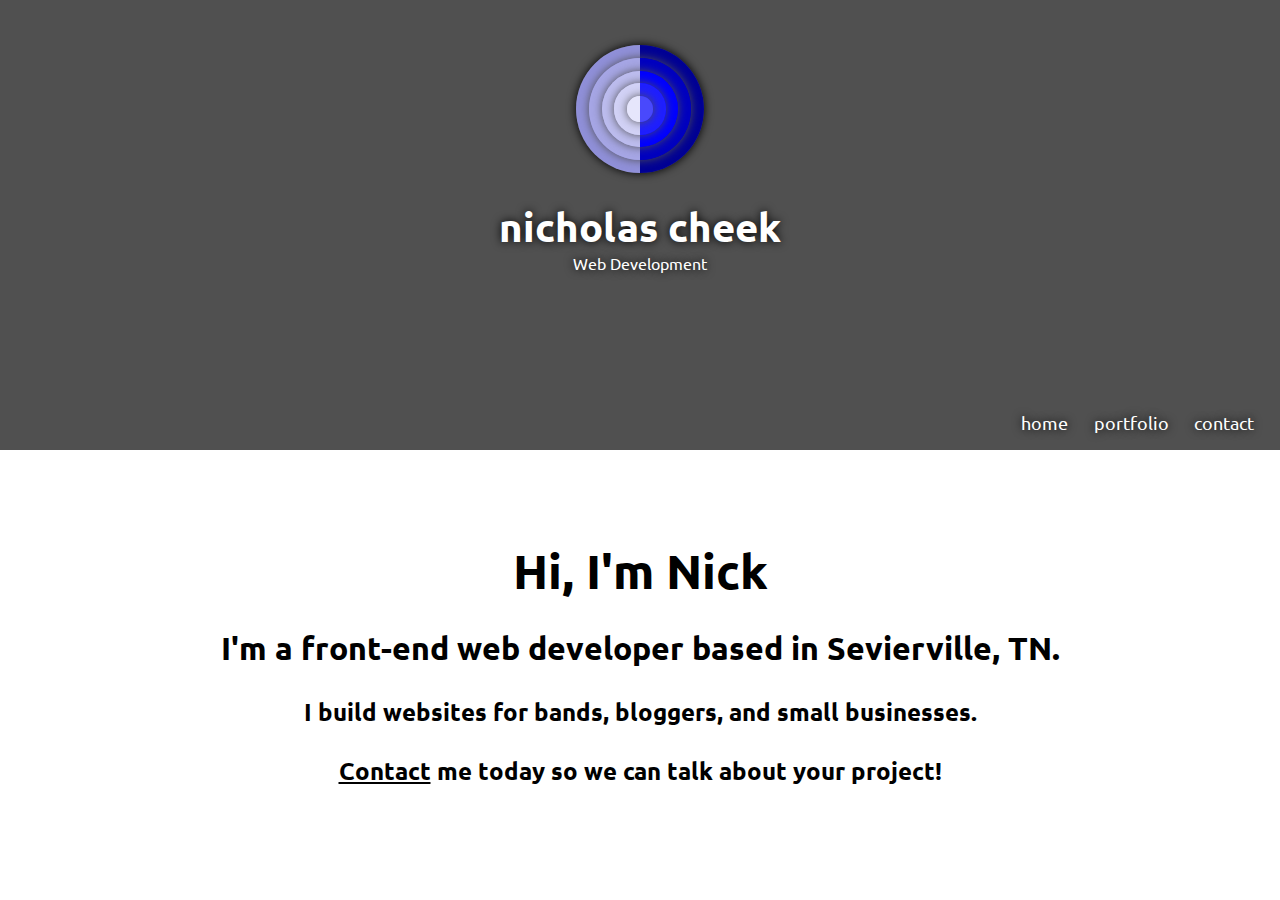
==== index.html @ 8e88e31a "Add files via upload" ====
<!DOCTYPE html>
<html>
<head>
    <title>nicholas-cheek</title>
    <link href="./style.css" type="text/css" rel=stylesheet>
    <link href="https://fonts.googleapis.com/css?family=Ubuntu" rel="stylesheet"> 
</head>
<body>
    <header>
        <div id="circle-art">
            <div id='circle1' class='circle'></div>
            <div id='circle2' class='circle'></div>
            <div id='circle3' class='circle'></div>
            <div id='circle4' class='circle'></div>
            <div id='circle5' class='circle'></div>
        </div>
        <h1>nicholas cheek</h1>
        <p>Web Development</p>
    </header>
    <nav>
        <a href="./index.html">home</a>
        <a href="./portfolio.html">portfolio</a>
        <a href="./contact.html">contact</a>
    </nav>
    <section id="home">
        <h1>Hi, I'm Nick</h1>
        <h2>I'm a front-end web developer based in Sevierville, TN.</h2>
        <p>I build websites for bands, bloggers, and small businesses.</p>
        <p><a href="./contact.html">Contact</a> me today so we can talk about your project!</p>
    </section>
</body>
</html>
---- style.css ----
* {
    box-sizing: border-box;
    margin: 0;
    padding: 0;
}

html, body {
    font-family: 'Ubuntu', Arial, Helvetica, sans-serif;
}

header {
  height: 44vh;
  background-color: #505050;
  color: white;
  text-align: center;
  padding-top: 5vh;
  text-shadow: 0 0 10px black;
}

header h1 {
  padding-top: 3vh;
  font-size: 2.5em;
}

#circle-art {
  width: 10vw;
  height: 10vw;
  position: relative;
  left: 45vw;

}

.circle {
  margin: auto;
  position: absolute;
  top: 0; left: 0; bottom: 0; right: 0;
  box-shadow: 0 0 10px #505050;
}

#circle1 {
  width: 20%;
  height: 20%;
  background: linear-gradient(to right, #E6E6FC, #E6E6FC 50%, #4949FC 50%); 
  border-radius: 50%;
  z-index: 5;
}

#circle2 {
  width: 40%;
  height: 40%;
  background: linear-gradient(to right, #D2D2F6, #D2D2F6 50%, #1F1FFF 50%); 
  border-radius: 50%;
  z-index: 4;
}

#circle3 {
  width: 60%;
  height: 60%;
  background: linear-gradient(to right, #BDBDEF, #BDBDEF 50%, #0000FF 50%); 
  border-radius: 50%;
  z-index: 3;
}

#circle4 {
  width: 80%;
  height: 80%;
  background: linear-gradient(to right, #A6A6E5, #A6A6E5 50%, #0000C0 50%); 
  border-radius: 50%;
  z-index: 2;
}

#circle5 {
  width: 100%;
  height: 100%;
  background: linear-gradient(to right, #9090D9, #9090D9 50%, #010195 50%); 
  border-radius: 50%;
  z-index: 1;
  box-shadow: 0 0 10px black;
}

nav {
    display: flex;
    justify-content: flex-end;
    align-items: center;
    height: 6vh;
    background-color: #505050;
    color: white;
}

nav a {
    position: relative;
    color: white;
    text-decoration: none;
    font-size: 1.15em;
    float: right;
    margin-right: 2vw;
    text-shadow: 0 0 10px black;
  }
  
nav a:before {
    content: "";
    position: absolute;
    width: 100%;
    height: 1px;
    bottom: 0;
    left: 0;
    background-color: white;
    visibility: hidden;
    transform: scalex(0);
    transition: all 0.5s ease-in-out 0s;
  }
  
nav a:hover:before {
    visibility: visible;
    transform: scalex(1);
  }

/* Sheet for index.html*/

#home {
    padding-top: 10vh;
    text-align: center;
    color: black;
}

#home h1 {
    font-size: 3em;
    margin-bottom: 3vh;
}

#home h2 {
    font-size: 2em;
    margin-bottom: 3vh;
}

#home p {
    font-size: 1.5em;
    margin-bottom: 3vh;
    font-weight: 600;
}

#home a {
    color: black;
}

#home a:hover {
    color: blue;
}

/* portfolio.html */

#portfolio h1 {
    text-align: center;
    margin-top: 5vh;
    font-size: 3em;
}

.tile {
    display: inline-block;
    width: 300px;
    height: 170px;
    overflow: hidden;
    margin: 5vh 2.5vw;
    text-align: center;
    text-decoration: none;
    color: black;
    border: 2px solid black;
    border-radius: 10px;
    font-weight: 700;
}

.tile-pic {
    width: 300px;
    height: auto;
}

/* contact.html */

#contact {
    background-color: white;
    color: black;
    text-align: center;
  }
  
  #contact h1 {
    padding-top: 5vh;
    font-size: 3em;
    margin-bottom: 5vh;
  }
  
  #contact a {
    font-size: 1.5em;
    color: white;
    text-decoration: none;
    padding: 0.75em;
    display: block;
    width: 25vw;
    margin: 3vh auto;
    border-radius: 10px;
  }
  
  #email {
    background-color: #b23121;
    transition: all 1s ease;
  }
  
  #email:hover {
    background-color: white;
    color: #b23121;
    font-weight: bold;
  }

  #linkedin {
    background-color: #0077B5;
    transition: all 1s ease;
  }

  #linkedin:hover {
    background-color: white;
    color: #0077B5;
    font-weight: bold;
  }
  
  #facebook {
    background-color: #3b5998;
    transition: all 1s ease;
  }
  
  #facebook:hover {
    background-color: white;
    color: #3b5998;
    font-weight: bold;
  }
  #github {
    background-color: #333;
    transition: all 1s ease;
  }
  
  #github:hover {
    background-color: white;
    color: #333;
    font-weight: bold;
  }
  
  #profile-link {
    background-color: #006400;
    transition: all 1s ease;
  }
  
  #profile-link:hover {
    background-color: white;
    color: #006400;
    font-weight: bold;
  }
  
  #codepen {
    background-color: black;
    transition: all 1s ease;
  }
  
  #codepen:hover {
    background-color: white;
    color: black;
    font-weight: bold;
  }

/* for mobile */

@media (max-width: 1000px) {
  header h1 {
    font-size: 4em;
  }
  header p {
    font-size: 2em;
  }
  #circle-art {
    width: 35vw;
    height: 35vw;
    left: 32.5vw;
  }
  nav {
    justify-content: space-around;
  }
  #home h1 {
    font-size: 3.5em;
  }
  #home h2 {
    font-size: 3.5em;
  }
  #home p {
    font-size: 3.5em;  
  }
  nav a {
    font-size: 2em;
  }
  #portfolio h1 {
    font-size: 4em;
  }
  #portfolio p {
    font-size: 2.5em;
  }
  .tile {
    display: block;
    margin-left: auto;
    margin-right: auto;
    width: 80vw;
    height: 45vw;
  }
  .tile-pic {
    width: 80vw;
    height: auto;
  }
  #contact h1 {
    font-size: 4em;
    padding-top: 10vh;
    margin-bottom: 5vh;
  }
  #contact a {
    font-size: 3em;
    width: 90vw;
  }
}
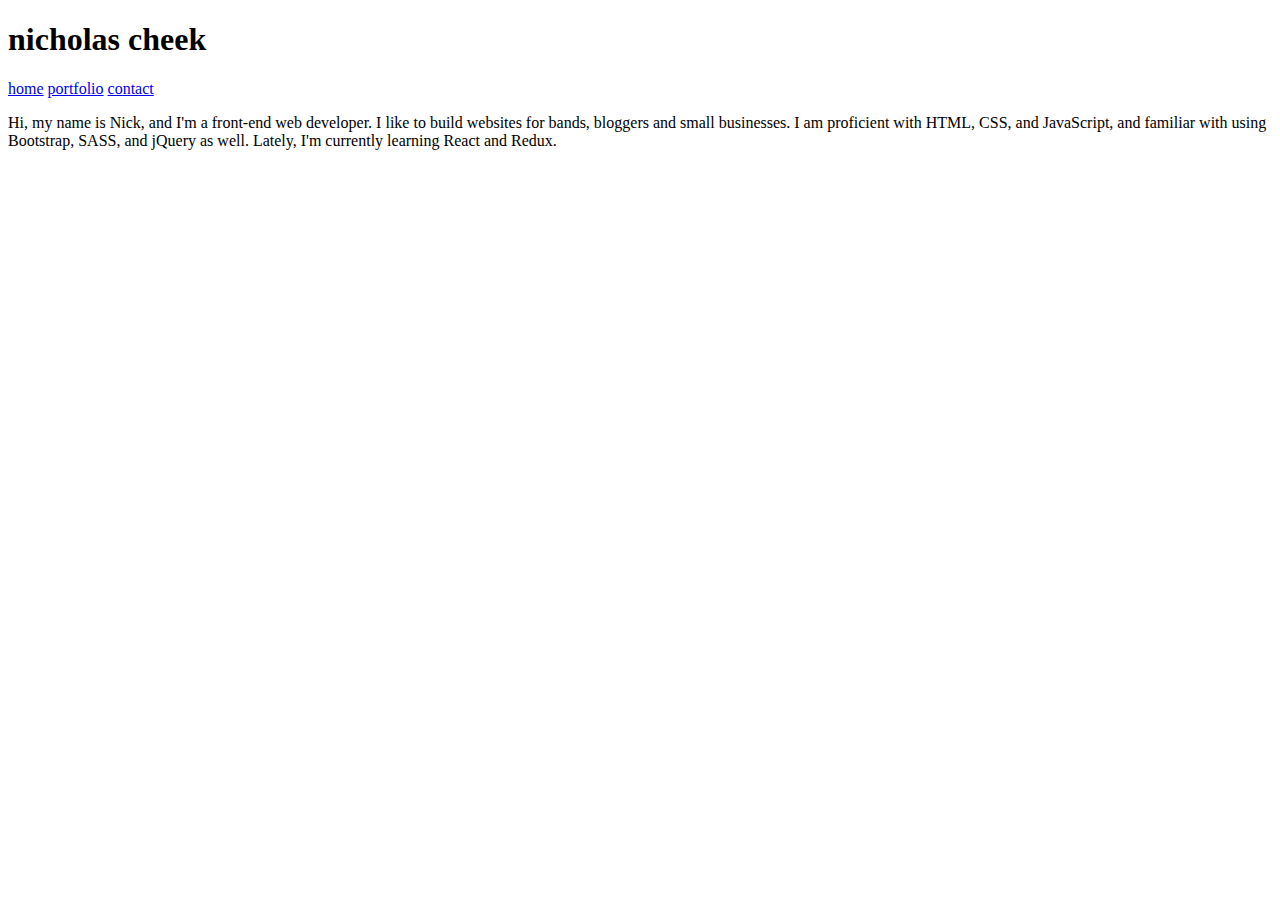
==== commit 7faaee83: "Update index.html" ====
--- a/index.html
+++ b/index.html
@@ -2,8 +2,9 @@
 <html>
 <head>
     <title>nicholas-cheek</title>
-    <link href="./style.css" type="text/css" rel=stylesheet>
-    <link href="https://fonts.googleapis.com/css?family=Ubuntu" rel="stylesheet"> 
+    <link href="./stylev2.css" type="text/css" rel='stylesheet'>
+    <link href="https://fonts.googleapis.com/css?family=Ubuntu" rel="stylesheet">
+    <link href="https://fonts.googleapis.com/css?family=Open+Sans" rel="stylesheet">
 </head>
 <body>
     <header>
@@ -11,22 +12,19 @@
             <div id='circle1' class='circle'></div>
             <div id='circle2' class='circle'></div>
             <div id='circle3' class='circle'></div>
-            <div id='circle4' class='circle'></div>
-            <div id='circle5' class='circle'></div>
         </div>
         <h1>nicholas cheek</h1>
-        <p>Web Development</p>
     </header>
     <nav>
-        <a href="./index.html">home</a>
-        <a href="./portfolio.html">portfolio</a>
-        <a href="./contact.html">contact</a>
+        <a href="./indexv2.html">home</a>
+        <a href="./portfoliov2.html">portfolio</a>
+        <a href="./contactv2.html">contact</a>
     </nav>
     <section id="home">
-        <h1>Hi, I'm Nick</h1>
-        <h2>I'm a front-end web developer based in Sevierville, TN.</h2>
-        <p>I build websites for bands, bloggers, and small businesses.</p>
-        <p><a href="./contact.html">Contact</a> me today so we can talk about your project!</p>
+        <p>Hi, my name is Nick, and I'm a front-end web developer. I like to build websites for bands, bloggers and  
+            small businesses. I am proficient with HTML, CSS, and JavaScript, and familiar with using Bootstrap, SASS, 
+            and jQuery as well. Lately, I'm currently learning React and Redux.
+        </p>
     </section>
 </body>
-</html>+</html>
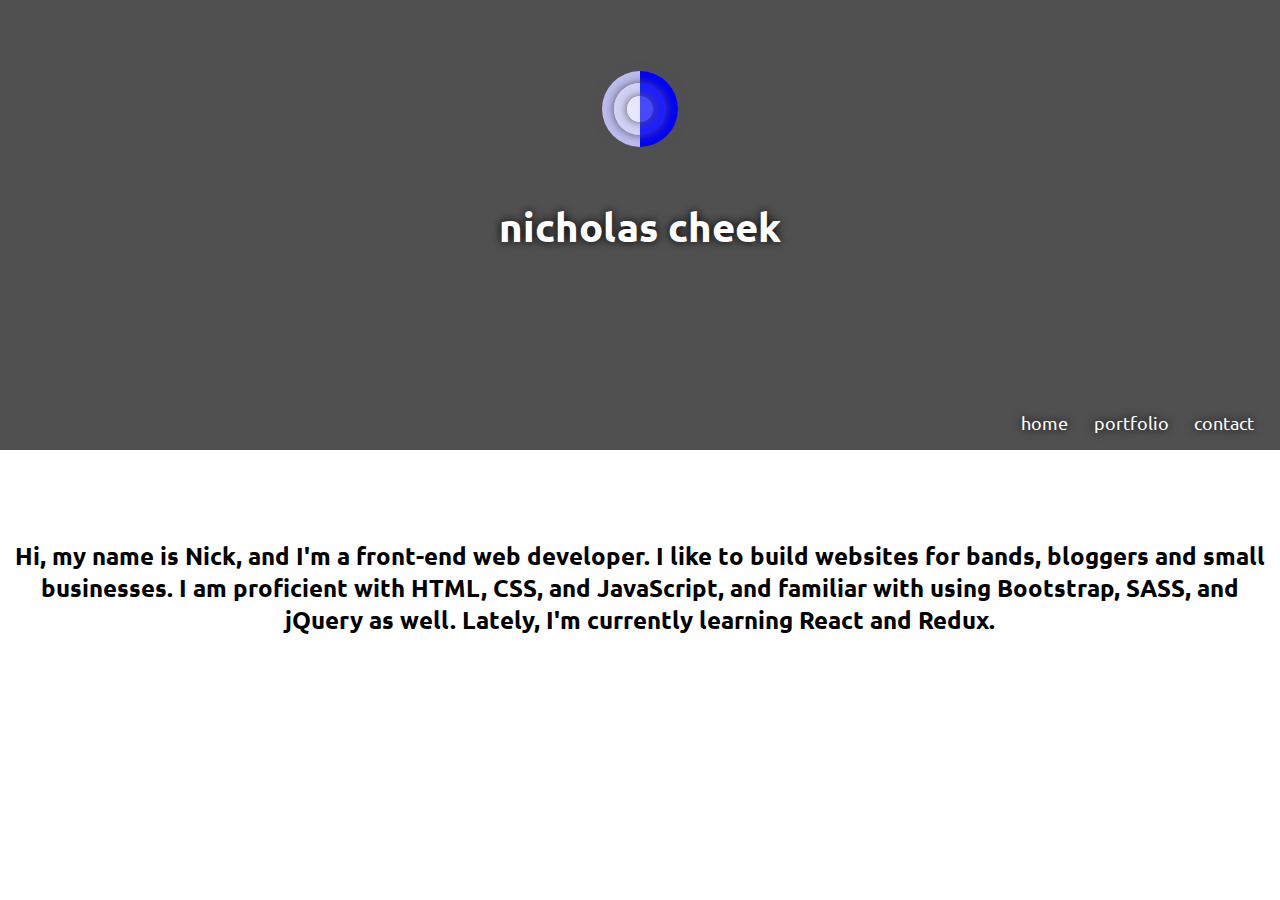
==== commit 66b082d1: "Update index.html" ====
--- a/index.html
+++ b/index.html
@@ -2,7 +2,7 @@
 <html>
 <head>
     <title>nicholas-cheek</title>
-    <link href="./stylev2.css" type="text/css" rel='stylesheet'>
+    <link href="./style.css" type="text/css" rel='stylesheet'>
     <link href="https://fonts.googleapis.com/css?family=Ubuntu" rel="stylesheet">
     <link href="https://fonts.googleapis.com/css?family=Open+Sans" rel="stylesheet">
 </head>
@@ -16,9 +16,9 @@
         <h1>nicholas cheek</h1>
     </header>
     <nav>
-        <a href="./indexv2.html">home</a>
-        <a href="./portfoliov2.html">portfolio</a>
-        <a href="./contactv2.html">contact</a>
+        <a href="./index.html">home</a>
+        <a href="./portfolio.html">portfolio</a>
+        <a href="./contact.html">contact</a>
     </nav>
     <section id="home">
         <p>Hi, my name is Nick, and I'm a front-end web developer. I like to build websites for bands, bloggers and  
--- a/style.css
+++ b/style.css
@@ -0,0 +1,322 @@
+* {
+    box-sizing: border-box;
+    margin: 0;
+    padding: 0;
+}
+
+html, body {
+    font-family: 'Ubuntu', Arial, Helvetica, sans-serif;
+}
+
+header {
+  height: 44vh;
+  background-color: #505050;
+  color: white;
+  text-align: center;
+  padding-top: 5vh;
+  text-shadow: 0 0 10px black;
+}
+
+header h1 {
+  padding-top: 3vh;
+  font-size: 2.5em;
+}
+
+#circle-art {
+  width: 10vw;
+  height: 10vw;
+  position: relative;
+  left: 45vw;
+
+}
+
+.circle {
+  margin: auto;
+  position: absolute;
+  top: 0; left: 0; bottom: 0; right: 0;
+  box-shadow: 0 0 10px #505050;
+}
+
+#circle1 {
+  width: 20%;
+  height: 20%;
+  background: linear-gradient(to right, #E6E6FC, #E6E6FC 50%, #4949FC 50%); 
+  border-radius: 50%;
+  z-index: 5;
+}
+
+#circle2 {
+  width: 40%;
+  height: 40%;
+  background: linear-gradient(to right, #D2D2F6, #D2D2F6 50%, #1F1FFF 50%); 
+  border-radius: 50%;
+  z-index: 4;
+}
+
+#circle3 {
+  width: 60%;
+  height: 60%;
+  background: linear-gradient(to right, #BDBDEF, #BDBDEF 50%, #0000FF 50%); 
+  border-radius: 50%;
+  z-index: 3;
+}
+
+#circle4 {
+  width: 80%;
+  height: 80%;
+  background: linear-gradient(to right, #A6A6E5, #A6A6E5 50%, #0000C0 50%); 
+  border-radius: 50%;
+  z-index: 2;
+}
+
+#circle5 {
+  width: 100%;
+  height: 100%;
+  background: linear-gradient(to right, #9090D9, #9090D9 50%, #010195 50%); 
+  border-radius: 50%;
+  z-index: 1;
+  box-shadow: 0 0 10px black;
+}
+
+nav {
+    display: flex;
+    justify-content: flex-end;
+    align-items: center;
+    height: 6vh;
+    background-color: #505050;
+    color: white;
+}
+
+nav a {
+    position: relative;
+    color: white;
+    text-decoration: none;
+    font-size: 1.15em;
+    float: right;
+    margin-right: 2vw;
+    text-shadow: 0 0 10px black;
+  }
+  
+nav a:before {
+    content: "";
+    position: absolute;
+    width: 100%;
+    height: 1px;
+    bottom: 0;
+    left: 0;
+    background-color: white;
+    visibility: hidden;
+    transform: scalex(0);
+    transition: all 0.5s ease-in-out 0s;
+  }
+  
+nav a:hover:before {
+    visibility: visible;
+    transform: scalex(1);
+  }
+
+/* Sheet for index.html*/
+
+#home {
+    padding-top: 10vh;
+    text-align: center;
+    color: black;
+}
+
+#home h1 {
+    font-size: 3em;
+    margin-bottom: 3vh;
+}
+
+#home h2 {
+    font-size: 2em;
+    margin-bottom: 3vh;
+}
+
+#home p {
+    font-size: 1.5em;
+    margin-bottom: 3vh;
+    font-weight: 600;
+}
+
+#home a {
+    color: black;
+}
+
+#home a:hover {
+    color: blue;
+}
+
+/* portfolio.html */
+
+#portfolio h1 {
+    text-align: center;
+    margin-top: 5vh;
+    font-size: 3em;
+}
+
+.tile {
+    display: inline-block;
+    width: 300px;
+    height: 170px;
+    overflow: hidden;
+    margin: 5vh 2.5vw;
+    text-align: center;
+    text-decoration: none;
+    color: black;
+    border: 2px solid black;
+    border-radius: 10px;
+    font-weight: 700;
+}
+
+.tile-pic {
+    width: 300px;
+    height: auto;
+}
+
+/* contact.html */
+
+#contact {
+    background-color: white;
+    color: black;
+    text-align: center;
+  }
+  
+  #contact h1 {
+    padding-top: 5vh;
+    font-size: 3em;
+    margin-bottom: 5vh;
+  }
+  
+  #contact a {
+    font-size: 1.5em;
+    color: white;
+    text-decoration: none;
+    padding: 0.75em;
+    display: block;
+    width: 25vw;
+    margin: 3vh auto;
+    border-radius: 10px;
+  }
+  
+  #email {
+    background-color: #b23121;
+    transition: all 1s ease;
+  }
+  
+  #email:hover {
+    background-color: white;
+    color: #b23121;
+    font-weight: bold;
+  }
+
+  #linkedin {
+    background-color: #0077B5;
+    transition: all 1s ease;
+  }
+
+  #linkedin:hover {
+    background-color: white;
+    color: #0077B5;
+    font-weight: bold;
+  }
+  
+  #facebook {
+    background-color: #3b5998;
+    transition: all 1s ease;
+  }
+  
+  #facebook:hover {
+    background-color: white;
+    color: #3b5998;
+    font-weight: bold;
+  }
+  #github {
+    background-color: #333;
+    transition: all 1s ease;
+  }
+  
+  #github:hover {
+    background-color: white;
+    color: #333;
+    font-weight: bold;
+  }
+  
+  #profile-link {
+    background-color: #006400;
+    transition: all 1s ease;
+  }
+  
+  #profile-link:hover {
+    background-color: white;
+    color: #006400;
+    font-weight: bold;
+  }
+  
+  #codepen {
+    background-color: black;
+    transition: all 1s ease;
+  }
+  
+  #codepen:hover {
+    background-color: white;
+    color: black;
+    font-weight: bold;
+  }
+
+/* for mobile */
+
+@media (max-width: 1000px) {
+  header h1 {
+    font-size: 4em;
+  }
+  header p {
+    font-size: 2em;
+  }
+  #circle-art {
+    width: 35vw;
+    height: 35vw;
+    left: 32.5vw;
+  }
+  nav {
+    justify-content: space-around;
+  }
+  #home h1 {
+    font-size: 3.5em;
+  }
+  #home h2 {
+    font-size: 3.5em;
+  }
+  #home p {
+    font-size: 3.5em;  
+  }
+  nav a {
+    font-size: 2em;
+  }
+  #portfolio h1 {
+    font-size: 4em;
+  }
+  #portfolio p {
+    font-size: 2.5em;
+  }
+  .tile {
+    display: block;
+    margin-left: auto;
+    margin-right: auto;
+    width: 80vw;
+    height: 45vw;
+  }
+  .tile-pic {
+    width: 80vw;
+    height: auto;
+  }
+  #contact h1 {
+    font-size: 4em;
+    padding-top: 10vh;
+    margin-bottom: 5vh;
+  }
+  #contact a {
+    font-size: 3em;
+    width: 90vw;
+  }
+}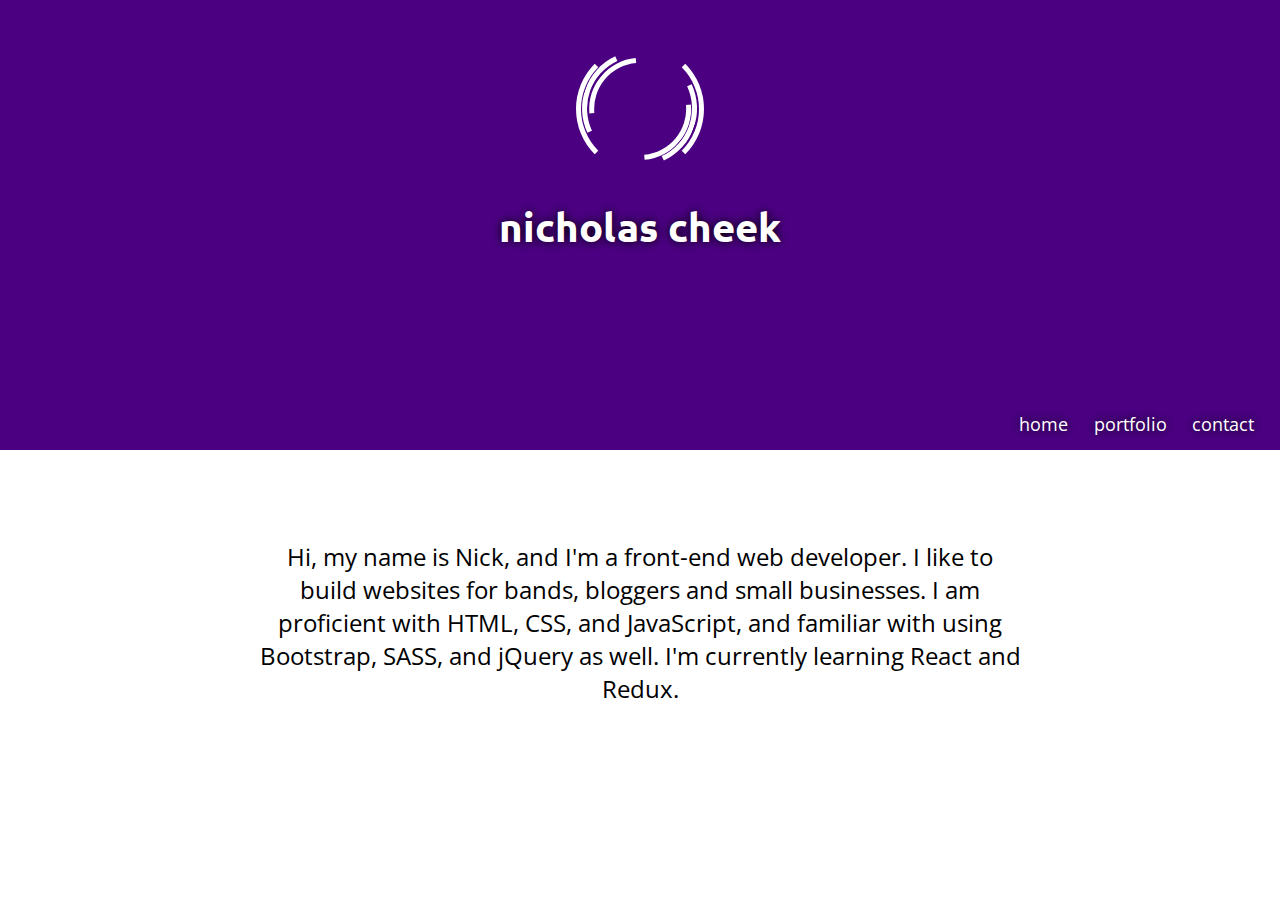
==== commit d7829745: "Update index.html" ====
--- a/index.html
+++ b/index.html
@@ -23,7 +23,7 @@
     <section id="home">
         <p>Hi, my name is Nick, and I'm a front-end web developer. I like to build websites for bands, bloggers and  
             small businesses. I am proficient with HTML, CSS, and JavaScript, and familiar with using Bootstrap, SASS, 
-            and jQuery as well. Lately, I'm currently learning React and Redux.
+            and jQuery as well. I'm currently learning React and Redux.
         </p>
     </section>
 </body>
--- a/style.css
+++ b/style.css
@@ -1,16 +1,16 @@
 * {
-    box-sizing: border-box;
-    margin: 0;
-    padding: 0;
+  box-sizing: border-box;
+  margin: 0;
+  padding: 0;
 }
 
 html, body {
-    font-family: 'Ubuntu', Arial, Helvetica, sans-serif;
+    font-family: 'Open Sans', sans-serif;
 }
 
 header {
   height: 44vh;
-  background-color: #505050;
+  background-color: indigo;
   color: white;
   text-align: center;
   padding-top: 5vh;
@@ -20,6 +20,7 @@
 header h1 {
   padding-top: 3vh;
   font-size: 2.5em;
+  font-family: 'Ubuntu', sans-serif;
 }
 
 #circle-art {
@@ -27,124 +28,105 @@
   height: 10vw;
   position: relative;
   left: 45vw;
-
 }
 
 .circle {
   margin: auto;
   position: absolute;
   top: 0; left: 0; bottom: 0; right: 0;
-  box-shadow: 0 0 10px #505050;
+  background: transparent;
+  border: 5px solid white;
+  border-top: 5px solid transparent;
+  border-bottom: 5px solid transparent; 
+  border-radius: 50%;
+  text-shadow: 0 0 10px black;
 }
 
 #circle1 {
-  width: 20%;
-  height: 20%;
-  background: linear-gradient(to right, #E6E6FC, #E6E6FC 50%, #4949FC 50%); 
-  border-radius: 50%;
-  z-index: 5;
+  width: 100%;
+  height: 100%;
+  animation: rotate 2s .5 ease-in-out;
 }
 
 #circle2 {
-  width: 40%;
-  height: 40%;
-  background: linear-gradient(to right, #D2D2F6, #D2D2F6 50%, #1F1FFF 50%); 
-  border-radius: 50%;
-  z-index: 4;
+  width: 90%;
+  height: 90%;
+  transform: rotate(20deg);
+  animation: rotate2 1s 1 ease-in-out;
 }
 
 #circle3 {
-  width: 60%;
-  height: 60%;
-  background: linear-gradient(to right, #BDBDEF, #BDBDEF 50%, #0000FF 50%); 
-  border-radius: 50%;
-  z-index: 3;
-}
-
-#circle4 {
   width: 80%;
   height: 80%;
-  background: linear-gradient(to right, #A6A6E5, #A6A6E5 50%, #0000C0 50%); 
-  border-radius: 50%;
-  z-index: 2;
-}
-
-#circle5 {
+  transform: rotate(40deg);
+  animation: rotate3 .5s 2 ease-in-out;
+}
+
+@keyframes rotate {
+  0% {transform: rotate(0deg);}
+  100% {transform: rotate(360deg);}
+}
+
+@keyframes rotate2 {
+  0% {transform: rotate(20deg);}
+  100% {transform: rotate(380deg)}
+}
+
+@keyframes rotate3 {
+  0% {transform: rotate(40deg)}
+  100% {transform: rotate(400deg)}
+}
+
+nav {
+  display: flex;
+  justify-content: flex-end;
+  align-items: center;
+  height: 6vh;
+  background-color: indigo;
+  color: white;
+}
+
+nav a {
+  position: relative;
+  color: white;
+  text-decoration: none;
+  font-size: 1.15em;
+  float: right;
+  margin-right: 2vw;
+  text-shadow: 0 0 10px black;
+}
+  
+nav a:before {
+  content: "";
+  position: absolute;
   width: 100%;
-  height: 100%;
-  background: linear-gradient(to right, #9090D9, #9090D9 50%, #010195 50%); 
-  border-radius: 50%;
-  z-index: 1;
-  box-shadow: 0 0 10px black;
-}
-
-nav {
-    display: flex;
-    justify-content: flex-end;
-    align-items: center;
-    height: 6vh;
-    background-color: #505050;
-    color: white;
-}
-
-nav a {
-    position: relative;
-    color: white;
-    text-decoration: none;
-    font-size: 1.15em;
-    float: right;
-    margin-right: 2vw;
-    text-shadow: 0 0 10px black;
-  }
-  
-nav a:before {
-    content: "";
-    position: absolute;
-    width: 100%;
-    height: 1px;
-    bottom: 0;
-    left: 0;
-    background-color: white;
-    visibility: hidden;
-    transform: scalex(0);
-    transition: all 0.5s ease-in-out 0s;
-  }
+  height: 1px;
+  bottom: 0;
+  left: 0;
+  background-color: white;
+  visibility: hidden;
+  transform: scalex(0);
+  transition: all 0.5s ease-in-out 0s;
+}
   
 nav a:hover:before {
-    visibility: visible;
-    transform: scalex(1);
-  }
+  visibility: visible;
+  transform: scalex(1);
+}
 
 /* Sheet for index.html*/
 
 #home {
-    padding-top: 10vh;
-    text-align: center;
-    color: black;
-}
-
-#home h1 {
-    font-size: 3em;
-    margin-bottom: 3vh;
-}
-
-#home h2 {
-    font-size: 2em;
-    margin-bottom: 3vh;
+  padding-top: 10vh;
+  padding-left: 20vw;
+  padding-right: 20vw;
+  text-align: center;
+  color: black;
 }
 
 #home p {
-    font-size: 1.5em;
-    margin-bottom: 3vh;
-    font-weight: 600;
-}
-
-#home a {
-    color: black;
-}
-
-#home a:hover {
-    color: blue;
+  font-size: 1.5em;
+  margin-bottom: 3vh;
 }
 
 /* portfolio.html */
@@ -270,9 +252,6 @@
   header h1 {
     font-size: 4em;
   }
-  header p {
-    font-size: 2em;
-  }
   #circle-art {
     width: 35vw;
     height: 35vw;
@@ -280,12 +259,6 @@
   }
   nav {
     justify-content: space-around;
-  }
-  #home h1 {
-    font-size: 3.5em;
-  }
-  #home h2 {
-    font-size: 3.5em;
   }
   #home p {
     font-size: 3.5em;  
@@ -319,4 +292,4 @@
     font-size: 3em;
     width: 90vw;
   }
-}+}
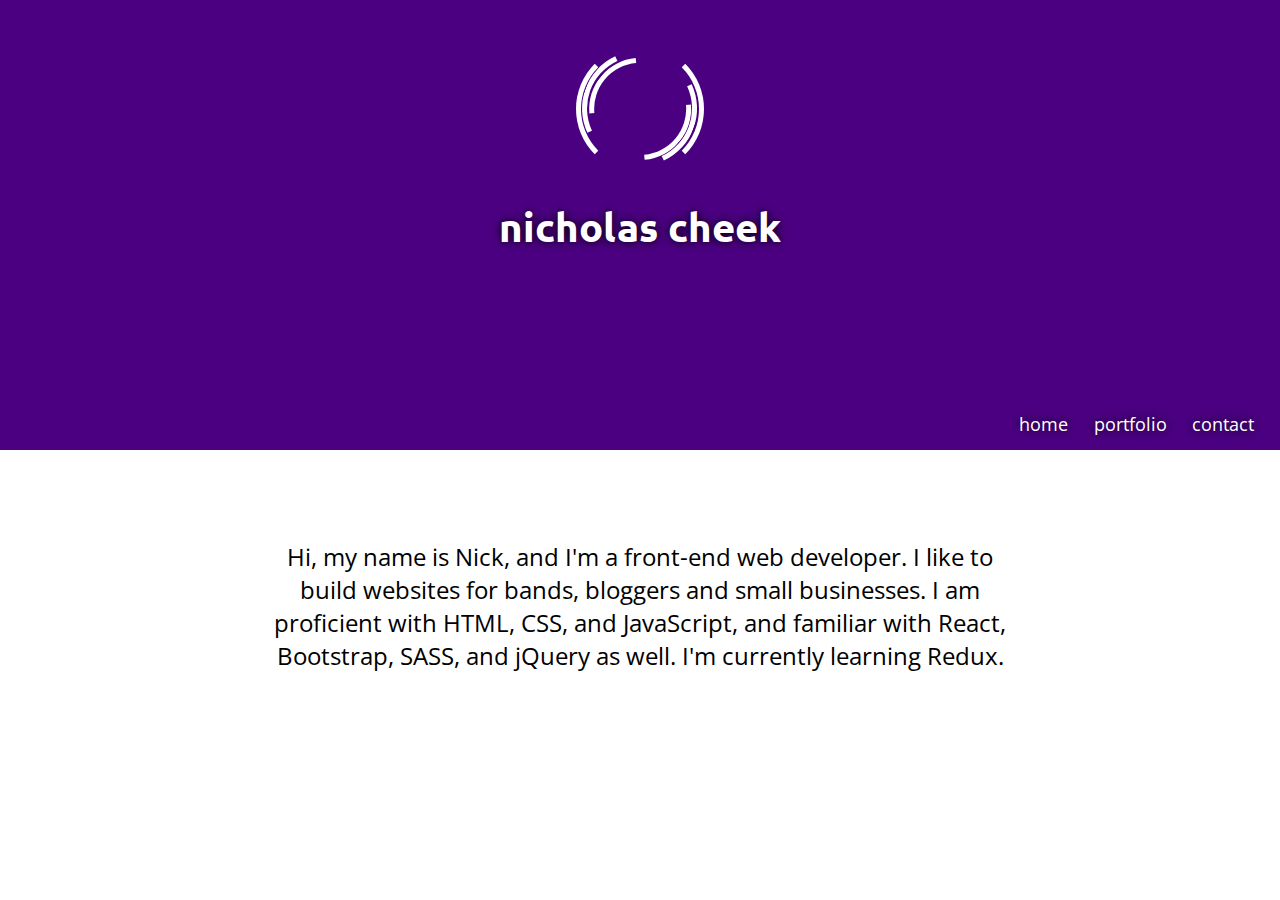
==== commit 6f781004: "Update index.html" ====
--- a/index.html
+++ b/index.html
@@ -5,6 +5,10 @@
     <link href="./style.css" type="text/css" rel='stylesheet'>
     <link href="https://fonts.googleapis.com/css?family=Ubuntu" rel="stylesheet">
     <link href="https://fonts.googleapis.com/css?family=Open+Sans" rel="stylesheet">
+    <link rel="apple-touch-icon" sizes="180x180" href="/apple-touch-icon.png">
+    <link rel="icon" type="image/png" sizes="32x32" href="/favicon-32x32.png">
+    <link rel="icon" type="image/png" sizes="16x16" href="/favicon-16x16.png">
+    <link rel="manifest" href="/site.webmanifest">
 </head>
 <body>
     <header>
@@ -22,8 +26,8 @@
     </nav>
     <section id="home">
         <p>Hi, my name is Nick, and I'm a front-end web developer. I like to build websites for bands, bloggers and  
-            small businesses. I am proficient with HTML, CSS, and JavaScript, and familiar with using Bootstrap, SASS, 
-            and jQuery as well. I'm currently learning React and Redux.
+            small businesses. I am proficient with HTML, CSS, and JavaScript, and familiar with React, Bootstrap, SASS, 
+            and jQuery as well. I'm currently learning Redux.
         </p>
     </section>
 </body>
--- a/style.css
+++ b/style.css
@@ -10,7 +10,7 @@
 
 header {
   height: 44vh;
-  background-color: indigo;
+  background-color: #4B0082;
   color: white;
   text-align: center;
   padding-top: 5vh;
@@ -82,7 +82,7 @@
   justify-content: flex-end;
   align-items: center;
   height: 6vh;
-  background-color: indigo;
+  background-color: #4B0082;
   color: white;
 }
 
@@ -130,32 +130,139 @@
 }
 
 /* portfolio.html */
+#portfolio {
+    text-align: center;
+    display: flex;
+    flex-wrap: wrap;
+    justify-content: space-evenly;
+}
 
 #portfolio h1 {
-    text-align: center;
-    margin-top: 5vh;
     font-size: 3em;
+    padding: 5vh;
+    width: 100vw;
 }
 
 .tile {
-    display: inline-block;
-    width: 300px;
-    height: 170px;
-    overflow: hidden;
-    margin: 5vh 2.5vw;
-    text-align: center;
+    border: 1px solid black;
+    width: 600px;
+    height: 275px;
+    margin: 5vh;
+    padding: 50px;
+    font-weight: bold;
+    font-size: 15px;
+    color: white;
+    box-shadow: 5px 5px 5px #303030;
+}
+
+.hover-box span {
+    visibility: hidden;
+}
+
+.hover-box:hover span {
+    visibility: visible;
+}
+
+.hover-box a {
+    background-color: #4B0082;
+    color: white;
     text-decoration: none;
-    color: black;
-    border: 2px solid black;
-    border-radius: 10px;
-    font-weight: 700;
-}
-
-.tile-pic {
-    width: 300px;
-    height: auto;
-}
-
+    padding: 15px;
+    display: block;
+    width: 100px;
+    margin: 15px auto;
+}
+
+#roman {
+    background: url('https://farm5.staticflickr.com/4836/47338424672_0854d16bbc_o.jpg');
+    background-size: cover;
+}
+
+#roman:hover {
+  background: linear-gradient(
+    rgba(0, 0, 0, 0.9),
+    rgba(0, 0, 0, 0.9)
+  ), url('https://farm5.staticflickr.com/4836/47338424672_0854d16bbc_o.jpg');
+  background-size: cover;
+}
+
+#palindrome {
+    background: url('https://farm5.staticflickr.com/4811/40425330603_631f592d18_o.jpg');
+    background-size: cover;
+}
+
+#palindrome:hover {
+  background: linear-gradient(
+    rgba(0, 0, 0, 0.9),
+    rgba(0, 0, 0, 0.9)
+  ), url('https://farm5.staticflickr.com/4811/40425330603_631f592d18_o.jpg');
+  background-size: cover;
+}
+
+#napalm {
+    background: url('https://c2.staticflickr.com/8/7841/46632705122_a1799a8945_b.jpg');
+    background-size: cover;
+}
+
+#napalm:hover {
+  background: linear-gradient(
+    rgba(0, 0, 0, 0.9),
+    rgba(0, 0, 0, 0.9)
+  ), url('https://c2.staticflickr.com/8/7841/46632705122_a1799a8945_b.jpg');
+  background-size: cover;
+}
+
+#tech {
+    background: url('https://c2.staticflickr.com/8/7848/46632706902_000fd515c3_b.jpg');
+    background-size: cover;
+}
+
+#tech:hover {
+  background: linear-gradient(
+    rgba(0, 0, 0, 0.9),
+    rgba(0, 0, 0, 0.9)
+  ), url('https://c2.staticflickr.com/8/7848/46632706902_000fd515c3_b.jpg');
+  background-size: cover;
+}
+
+#landing {
+    background: url('https://c2.staticflickr.com/8/7914/46632705712_59112abd0f_o.jpg');
+    background-size: cover;
+}
+
+#landing:hover {
+  background: linear-gradient(
+    rgba(0, 0, 0, 0.9),
+    rgba(0, 0, 0, 0.9)
+  ), url('https://c2.staticflickr.com/8/7914/46632705712_59112abd0f_o.jpg');
+  background-size: cover;
+}
+
+#survey {
+    background: url('https://c2.staticflickr.com/8/7804/46632706262_8640aa3af3_o.jpg');
+    background-size: cover;
+}
+
+#survey:hover {
+  background: linear-gradient(
+    rgba(0, 0, 0, 0.9),
+    rgba(0, 0, 0, 0.9)
+  ), url('https://c2.staticflickr.com/8/7804/46632706262_8640aa3af3_o.jpg');
+  background-size: cover;
+}
+
+#tribute {
+    background: url('https://c1.staticflickr.com/5/4821/46632707412_603ec5a665_o.jpg');
+    background-size: cover;
+}
+
+#tribute:hover {
+  background: linear-gradient(
+    rgba(0, 0, 0, 0.9),
+    rgba(0, 0, 0, 0.9)
+  ), url('https://c1.staticflickr.com/5/4821/46632707412_603ec5a665_o.jpg');
+  background-size: cover;
+}
 /* contact.html */
 
 #contact {
@@ -246,6 +353,17 @@
     font-weight: bold;
   }
 
+  #hackerrank {
+    background-color: #00B759;
+    transition: all 1s ease;
+  }
+
+  #hackerrank:hover {
+    background-color: white;
+    color: #00B759;
+    font-weight: bold;
+  }
+
 /* for mobile */
 
 @media (max-width: 1000px) {
@@ -267,10 +385,7 @@
     font-size: 2em;
   }
   #portfolio h1 {
-    font-size: 4em;
-  }
-  #portfolio p {
-    font-size: 2.5em;
+    font-size: 4em
   }
   .tile {
     display: block;
